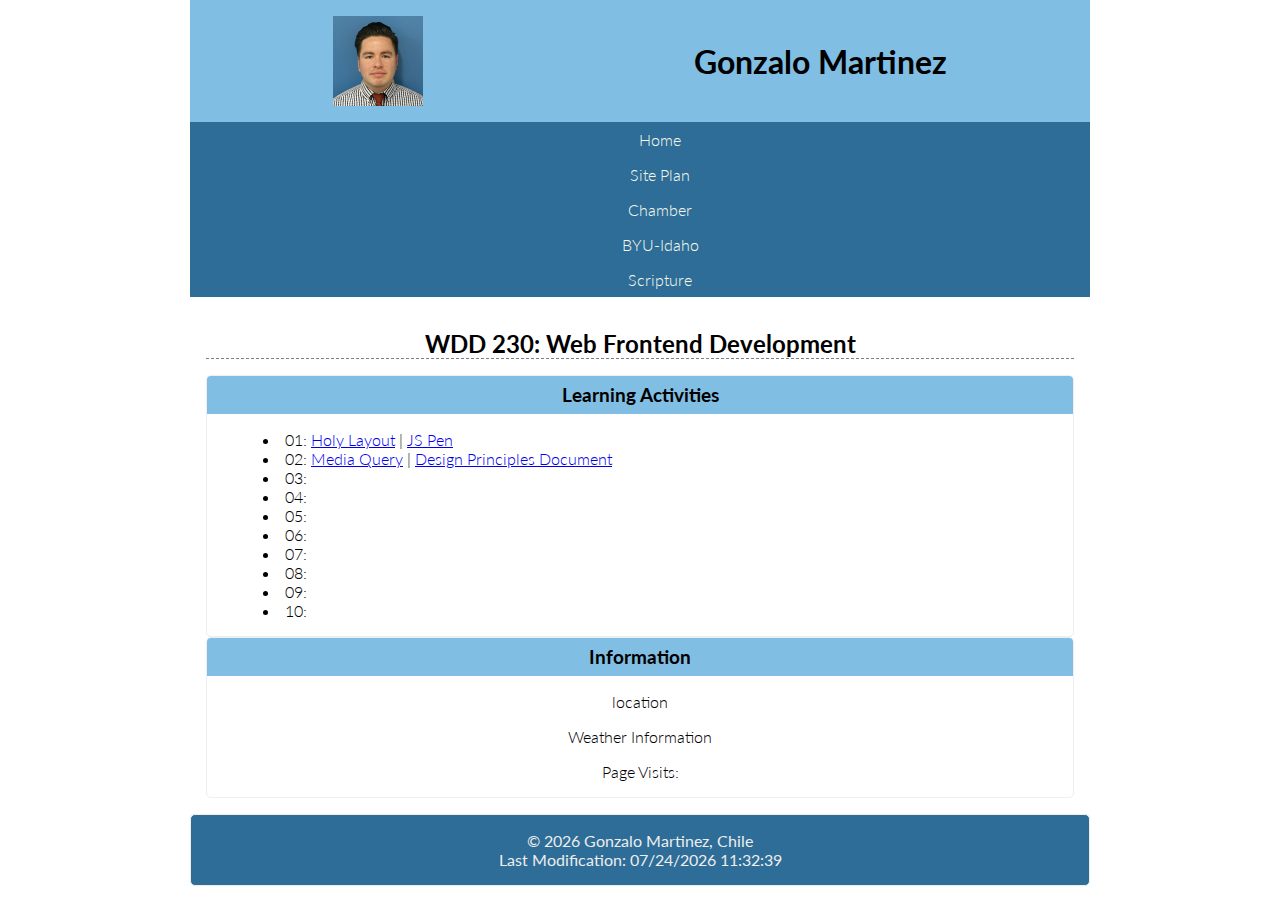
==== index.html @ 6d4c2c00 "Completed Course Home Page" ====
<!DOCTYPE html>
<html lang="en-us">
<head>
  <meta charset="UTF-8">
  <meta name="viewport" content="width=device-width, initial-scale=1.0">
  <title>Gonzalo Martinez - WDD230 - Web Frontend Development</title>
  <meta name="description" content="Gonzalo Martinez - WDD230 Web Froented Development - course assignment portal">
  <meta name="author" content="Gonzalo Martinez">

  <link href="styles/base.css" rel="stylesheet">

  <link rel="preconnect" href="https://fonts.googleapis.com">
  <link rel="preconnect" href="https://fonts.gstatic.com" crossorigin>
  <link href="https://fonts.googleapis.com/css2?family=Lato:wght@300&display=swap" rel="stylesheet">
</head>
<body>
  <header>
    <img src="images/profile.png" alt="Gonzalo Martinez" width="90">
    <h1>Gonzalo Martinez</h1>
  </header>
  <nav>
    <ul>
      <li><a href="#">Home</a></li>
      <li><a href="lesson03/chamber-site-plan.html">Site Plan</a></li>
      <li><a href="chamber/">Chamber</a></li>
      <li><a href="https://www.byui.edu/" target="_blank">BYU-Idaho</a></li>
      <li><a href="https://www.churchofjesuschrist.org/study/scriptures/bofm/mosiah/2?lang=eng&id=p41#p41" target="_blank">Scripture</a></li>
    </ul>
  </nav>
  <main>
    <h2>WDD 230: Web Frontend Development</h2>
    <section>
      <h3 class="card">Learning Activities</h3>
      <ul>
        <li>01: <a href="lesson01/holygrail.html">Holy Layout</a> | <a href="week01/chamber-site-plan.html"> JS Pen</a></li>
        <li>02: <a href="#">Media Query</a> | <a href="#"> Design Principles Document</a></li>
        <li>03: <a href="#"></a></li>
        <li>04: <a href="#"></a></li>
        <li>05: <a href="#"></a></li>
        <li>06: <a href="#"></a></li>
        <li>07: <a href="#"></a></li>
        <li>08: <a href="#"></a></li>
        <li>09: <a href="#"></a></li>
        <li>10: <a href="#"></a></li>
      </ul>
    </section>
    <section>
      <h3 class="card">Information</h3>
      <p>location</p>
      <p>Weather Information</p>
      <p>Page Visits:</p>
    </section>
  </main>
  <footer>
    <p>&copy; <span id="year">year</span> Gonzalo Martinez, Chile</p>
    <p id="lastModified"></p>
  </footer>
  <script src="scripts/getDates.js"></script>
</body>
</html>
---- styles/base.css ----
* {
	max-width: 900px;
  margin: 0 auto;
}

body {
    font-family: 'Lato', sans-serif;
    font-weight: 300;
}

header {
	background-color: #80bee4;
	display: flex;
	align-items: center;
  justify-content: center;
	padding: 1rem;
  gap: 1rem;
}

h1 {
	font-size: 2rem;
}

nav {
	background-color: #2d6d97;
}

nav ul {
	list-style-type: none;
}

nav a {
	display: block;
	color: #f7f9ee;
	text-align: center;
	padding: .5rem;
	text-decoration: none;
}

nav a:hover {
	background-color: rgba(0,0,0,0.3)
}


/*main--------*/
main {
    padding: 1rem;
}

main h2 {
  margin: 1rem 0 0 0;
  margin-bottom: 1rem;
  border-bottom: dashed 1px rgba(0,0,0,0.5);
  text-align: center;
}

main section {
  border: 1px solid #eeeeee;
  border-radius: 5px;
  overflow: hidden;
}

main h3 {
  background-color: #80bee4;
  text-align: center;
  padding: .5rem;
}

main p {
  margin: 1rem;
}

section p {
  text-align: center;
}

main ul {
  list-style-position: inside;
  margin: 1rem;
}

/*footer------*/
footer {
  padding: 1rem;
  text-align: center;
  border: 1px solid #eeeeee;
  border-radius: 5px;
  background-color: #2d6d97;
}

footer p{
  color: #eeeeee;
  font-weight: 400;
}
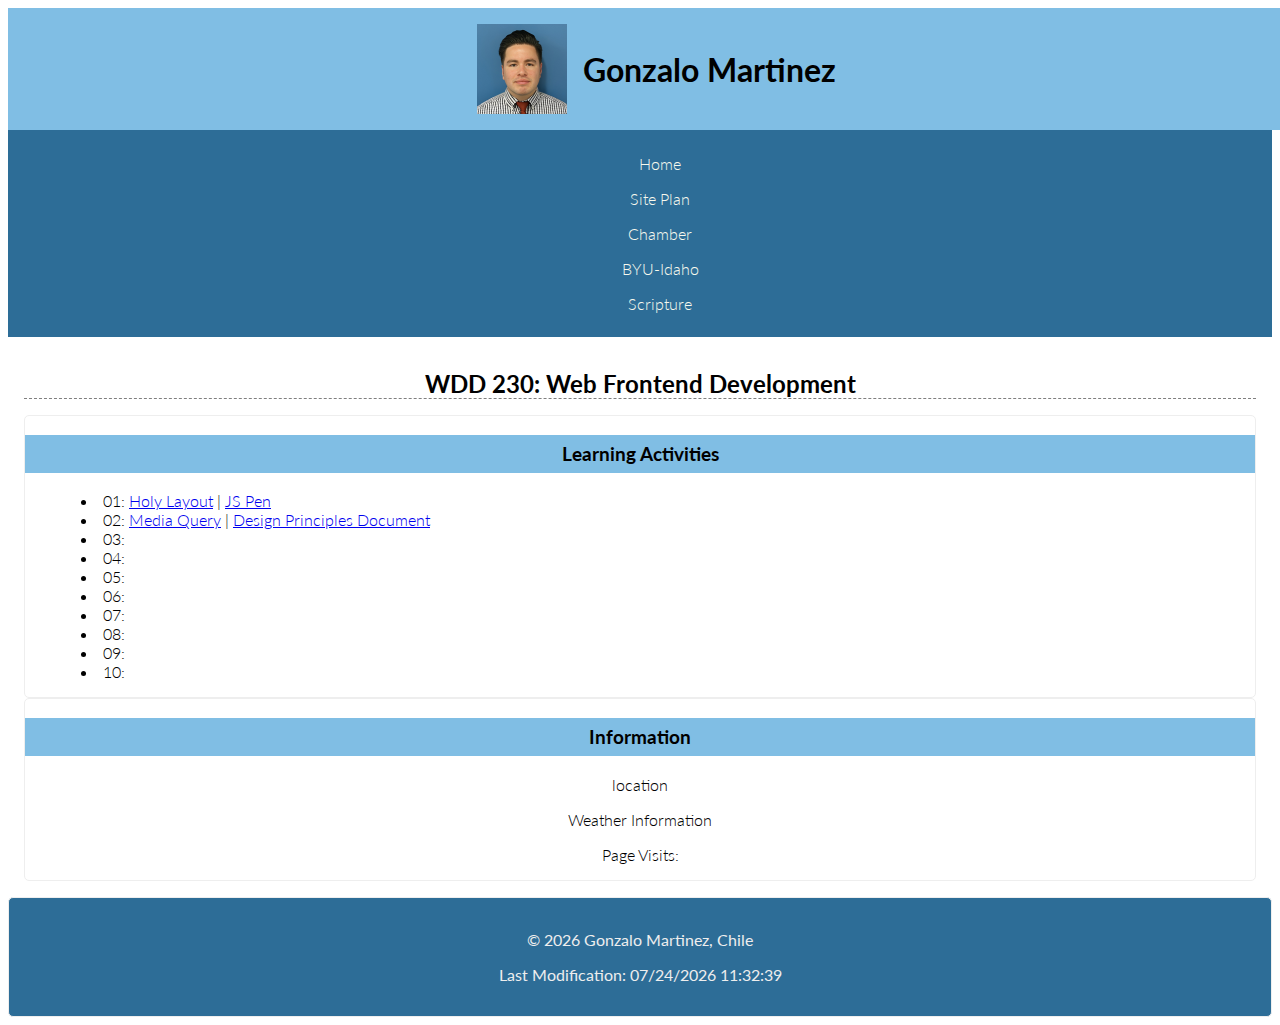
==== commit 447e60ef: "Fixed errors in CSS" ====
--- a/index.html
+++ b/index.html
@@ -3,8 +3,8 @@
 <head>
   <meta charset="UTF-8">
   <meta name="viewport" content="width=device-width, initial-scale=1.0">
-  <title>Gonzalo Martinez - WDD230 - Web Frontend Development</title>
-  <meta name="description" content="Gonzalo Martinez - WDD230 Web Froented Development - course assignment portal">
+  <title>Gonzalo Martinez - WDD 230 - Web Frontend Development</title>
+  <meta name="description" content="Gonzalo Martinez - WDD 230 Web Fronted Development - course assignment portal">
   <meta name="author" content="Gonzalo Martinez">
 
   <link href="styles/base.css" rel="stylesheet">
@@ -32,7 +32,7 @@
     <section>
       <h3 class="card">Learning Activities</h3>
       <ul>
-        <li>01: <a href="lesson01/holygrail.html">Holy Layout</a> | <a href="week01/chamber-site-plan.html"> JS Pen</a></li>
+        <li>01: <a href="lesson01/holygrail.html">Holy Layout</a> | <a href="https://codepen.io/gonzalom5/pen/XWGMeMZ" target="_blank"> JS Pen</a></li>
         <li>02: <a href="#">Media Query</a> | <a href="#"> Design Principles Document</a></li>
         <li>03: <a href="#"></a></li>
         <li>04: <a href="#"></a></li>
--- a/styles/base.css
+++ b/styles/base.css
@@ -1,14 +1,14 @@
-* {
+/* {
 	max-width: 900px;
-  margin: 0 auto;
 }
-
+*/
 body {
     font-family: 'Lato', sans-serif;
     font-weight: 300;
 }
 
 header {
+  width: 100%;
 	background-color: #80bee4;
 	display: flex;
 	align-items: center;
@@ -22,6 +22,10 @@
 }
 
 nav {
+  display: flex; 
+  justify-content: center; 
+  gap: 20px; 
+  flex-wrap: wrap;
 	background-color: #2d6d97;
 }
 
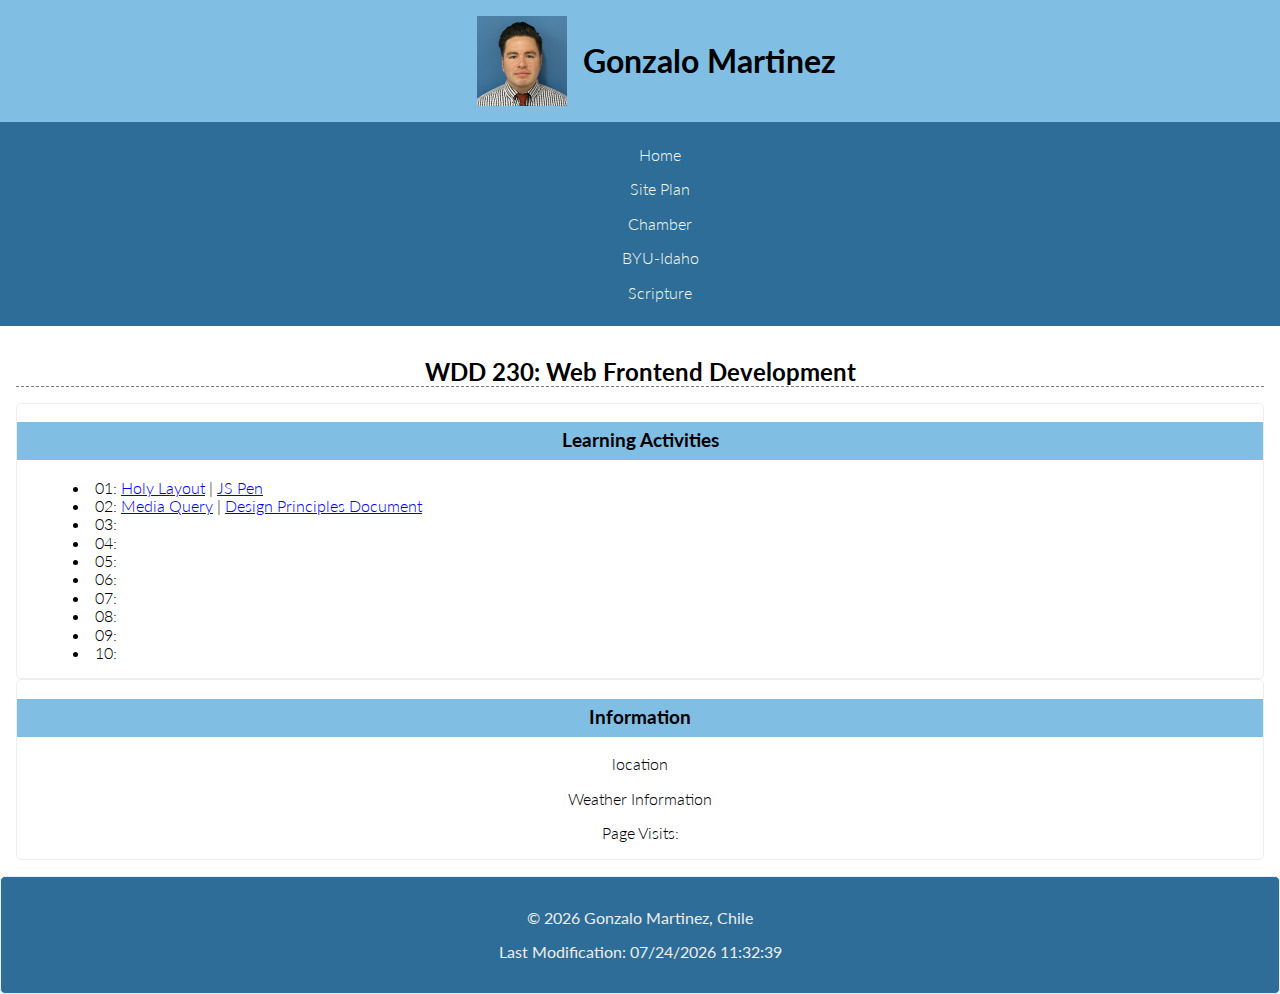
==== commit fec01ccd: "added normalize.css to html" ====
--- a/index.html
+++ b/index.html
@@ -3,15 +3,21 @@
 <head>
   <meta charset="UTF-8">
   <meta name="viewport" content="width=device-width, initial-scale=1.0">
-  <title>Gonzalo Martinez - WDD 230 - Web Frontend Development</title>
   <meta name="description" content="Gonzalo Martinez - WDD 230 Web Fronted Development - course assignment portal">
   <meta name="author" content="Gonzalo Martinez">
 
-  <link href="styles/base.css" rel="stylesheet">
+  <meta property="og:title" content="Gonzalo Martinez - WDD 230 - Web Frontend Development">
+  <meta property="og:type" content="website">
+  <meta property="og:image" content="https://storage.googleapis.com/chile-travel-newsite-static-content/2021/08/Vitrina_Centro_santiago-1.jpg">
+  <meta property="og:url" content="https://gonzalom5.github.io/wdd230/">
+
+  <link rel="stylesheet" href="styles/base.css">
+  <link rel="stylesheet" href="styles/normalize.css"
+  <link rel="icon" href="images/favicon.ico">
 
   <link rel="preconnect" href="https://fonts.googleapis.com">
   <link rel="preconnect" href="https://fonts.gstatic.com" crossorigin>
-  <link href="https://fonts.googleapis.com/css2?family=Lato:wght@300&display=swap" rel="stylesheet">
+  <link rel="stylesheet" href="https://fonts.googleapis.com/css2?family=Lato:wght@300&display=swap">
 </head>
 <body>
   <header>
